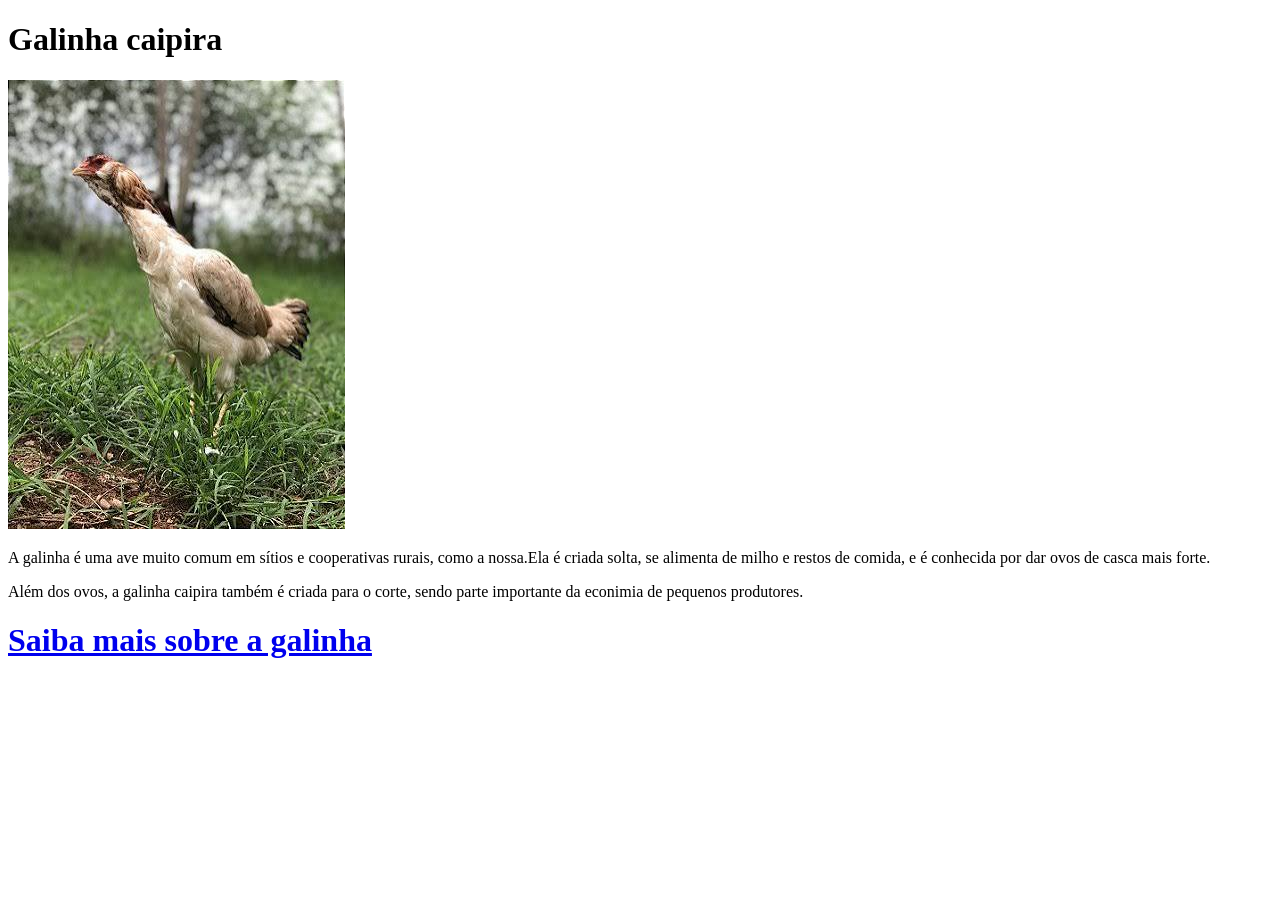
==== atv1.html @ c9da43b9 "Atividades da semana 1 realizadas" ====
<!DOCTYPE html>
<html lang="pt-br">
<head>
    <meta charset="UTF-8">
    <meta name="viewport" content="width=device-width, initial-scale=1.0">
    <title> Atividade 1</title>
</head>
<body>
    <h1>Galinha caipira</h1>
    <img src="fotog.jpeg">
    <p>A galinha é uma ave muito comum em sítios e cooperativas rurais, como a 
    nossa.Ela é criada solta, se alimenta de milho e restos de comida, e é 
    conhecida por dar ovos de casca mais forte.

    <p>Além dos ovos, a galinha caipira também é criada para o corte, sendo parte
    importante da econimia de pequenos produtores.</p> 
  <h1> <a href="https://pt.wikipedia.org/wiki/Galinha_caipira">Saiba mais sobre a galinha</a> </h1>
</body>
</html>
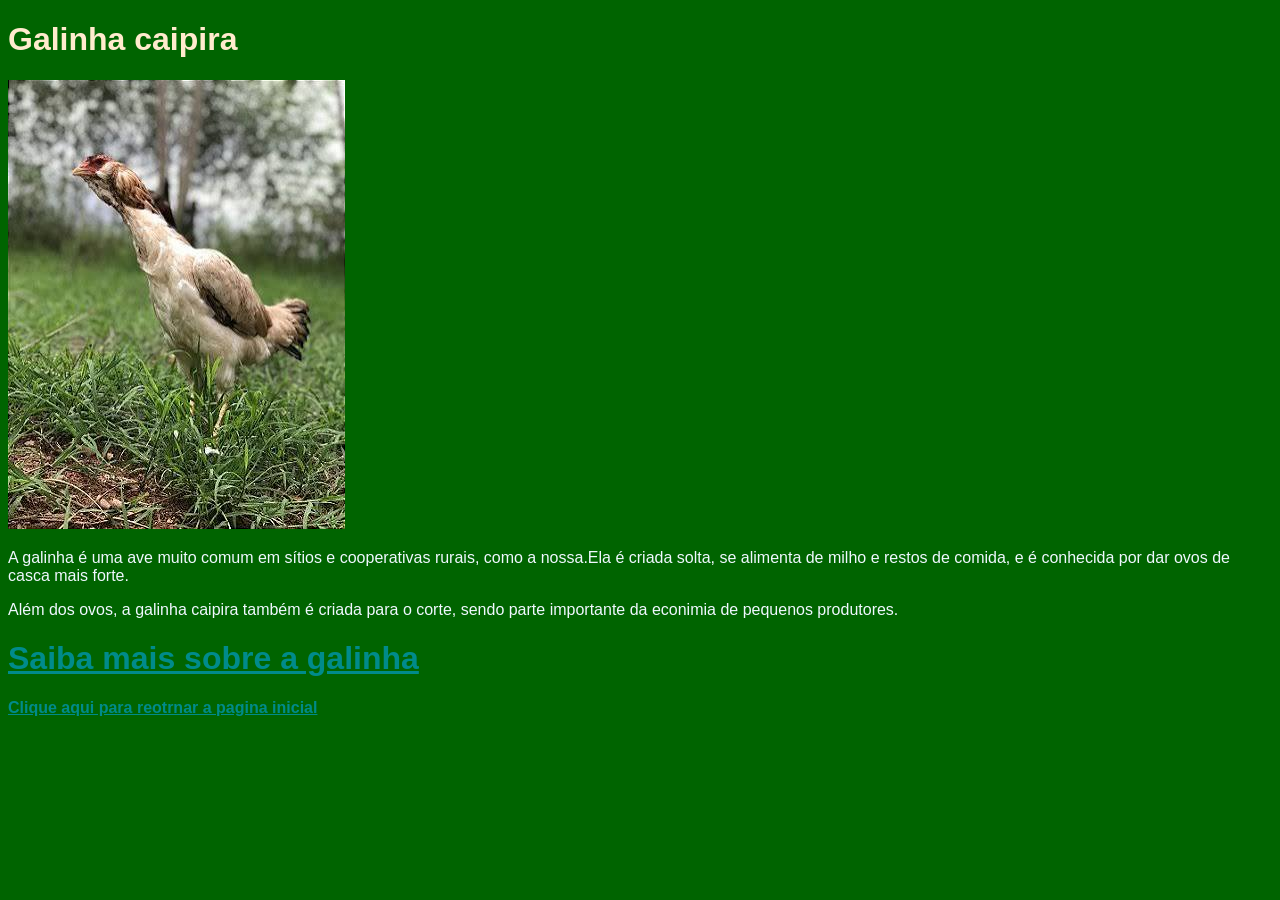
==== commit ddab51f0: "Publicado via ferramenta: atv1.html" ====
--- a/atv1.html
+++ b/atv1.html
@@ -1,6 +1,6 @@
 <!DOCTYPE html>
 <html lang="pt-br">
-<head>
+<head><link rel="stylesheet" href="coop.css">
     <meta charset="UTF-8">
     <meta name="viewport" content="width=device-width, initial-scale=1.0">
     <title> Atividade 1</title>
@@ -14,6 +14,8 @@
 
     <p>Além dos ovos, a galinha caipira também é criada para o corte, sendo parte
     importante da econimia de pequenos produtores.</p> 
-  <h1> <a href="https://pt.wikipedia.org/wiki/Galinha_caipira">Saiba mais sobre a galinha</a> </h1>
+  <h1> <a href="https://pt.wikipedia.org/wiki/Galinha_caipira" target="_blank">Saiba mais sobre a galinha</a> </h1>
+<a href="index.html">Clique aqui para reotrnar a pagina inicial</a>
+<br>
 </body>
 </html>
--- a/coop.css
+++ b/coop.css
@@ -0,0 +1,12 @@
+body{
+    background-color: darkgreen;
+    color: aliceblue;
+    font-family: sans-serif;
+}
+h1{
+    color: blanchedalmond;
+}
+a{
+    color: darkcyan;
+    font-weight: bold;
+}
